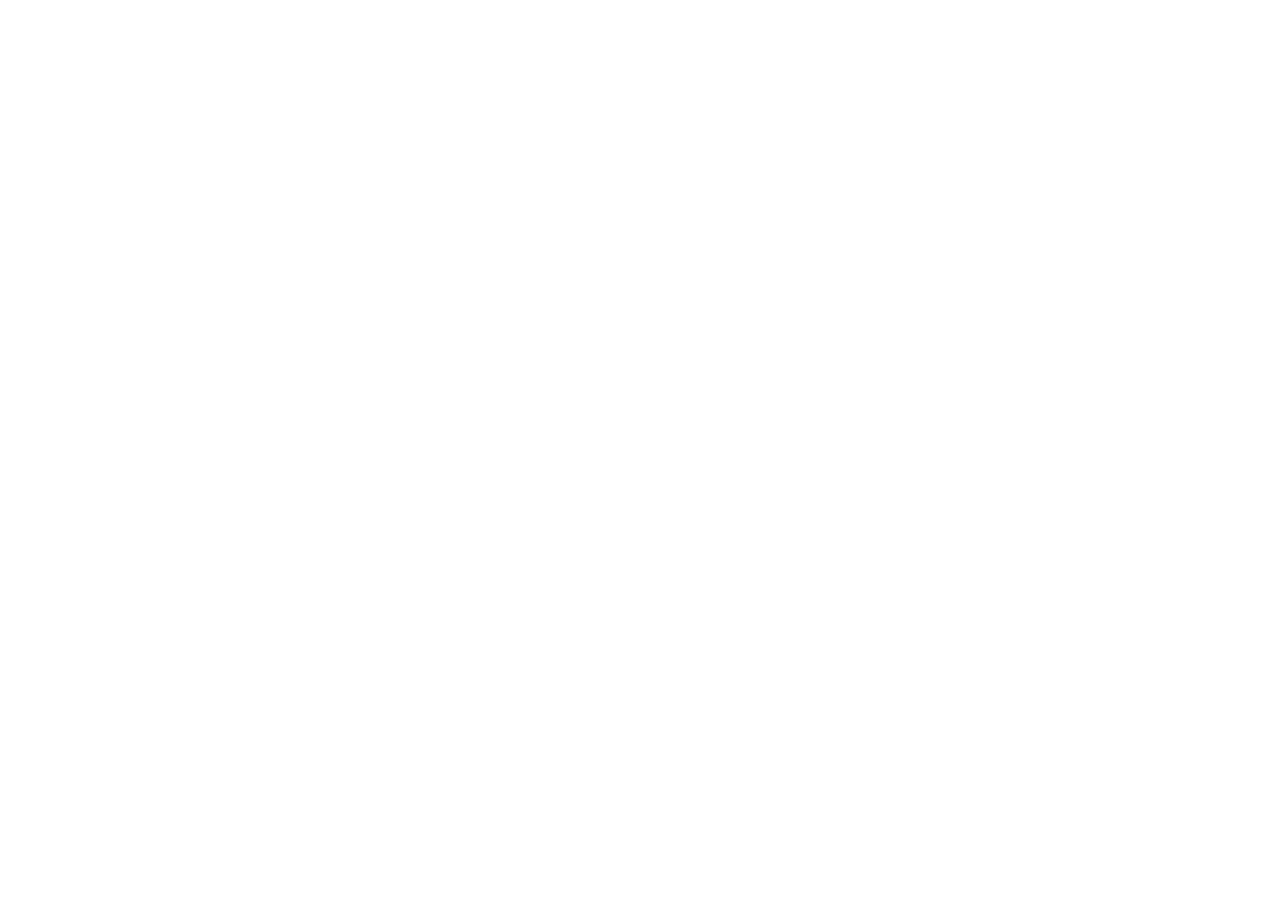
==== spareParts.html @ a84f5114 "first" ====
<!doctype html>
<html lang="en">
<head>
    <meta charset="UTF-8">
    <meta name="viewport"
          content="width=device-width, user-scalable=no, initial-scale=1.0, maximum-scale=1.0, minimum-scale=1.0">
    <meta http-equiv="X-UA-Compatible" content="ie=edge">
    <title>中铁六局集团有限公司建筑安装分公司</title>
    <link rel="stylesheet" href="./css/index.css">
    <script src="./js/jquery.min.js"></script>
</head>
<body>
<ul id="main"></ul>
<script>
    var id = location.href.match(/\?(\d+)$/) && location.href.match(/\?(\d+)$/)[1];
    let createDate = new Date().toLocaleDateString().replace(/\//g, "-");
    if (id) {
        $.ajax({
            method: "POST",
            url: '/chinaRailway/commodity/mobile/commodityList',
            dataType: 'JSON',
            data: JSON.stringify({
                classId: id,
                createDate: createDate,
            }),
            success: function (data) {
                var html = '';
                data.forEach(item => {
                    html += '<li><a href="spareParts.html?' + item.id + '">' + item.name + '</a></li>'
                });
                $('#main').html(html);
            }
        })
    }
</script>
</body>
</html>
---- css/index.css ----
@import "base.css";
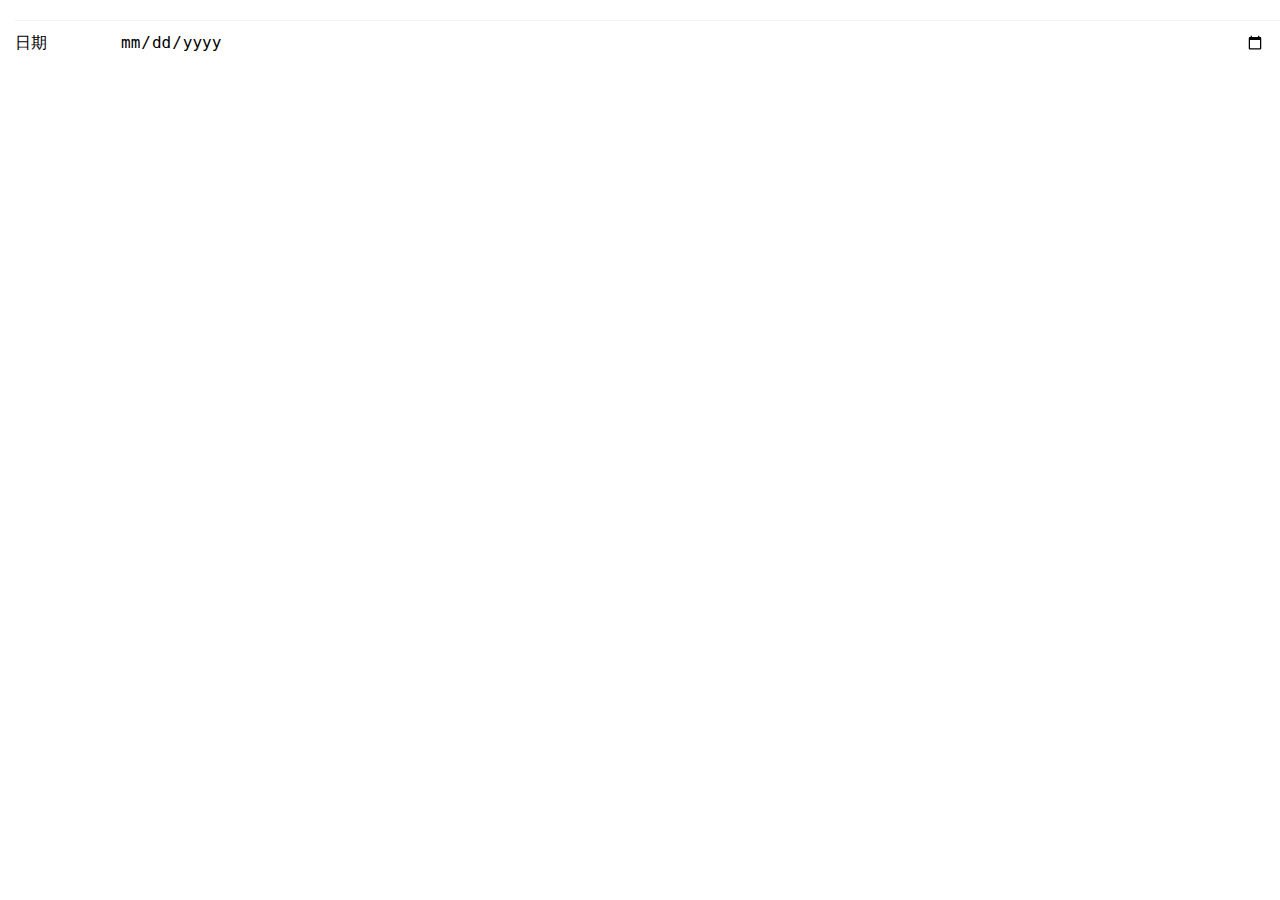
==== commit 4f55535d: "查询" ====
--- a/spareParts.html
+++ b/spareParts.html
@@ -6,32 +6,69 @@
           content="width=device-width, user-scalable=no, initial-scale=1.0, maximum-scale=1.0, minimum-scale=1.0">
     <meta http-equiv="X-UA-Compatible" content="ie=edge">
     <title>中铁六局集团有限公司建筑安装分公司</title>
+    <link rel="stylesheet" href="./css/weui.min.css">
+    <link rel="stylesheet" href="./css/jquery-weui.min.css">
     <link rel="stylesheet" href="./css/index.css">
     <script src="./js/jquery.min.js"></script>
 </head>
 <body>
-<ul id="main"></ul>
+<h4 class="projectName" id="className"></h4>
+<div class="weui-cell">
+    <div class="weui-cell__hd"><label for="" class="weui-label">日期</label></div>
+    <div class="weui-cell__bd">
+        <input id="createDate" class="weui-input" type="date" value="">
+    </div>
+</div>
+<div class="weui-cells" id="main"></div>
 <script>
-    var id = location.href.match(/\?(\d+)$/) && location.href.match(/\?(\d+)$/)[1];
-    let createDate = new Date().toLocaleDateString().replace(/\//g, "-");
-    if (id) {
-        $.ajax({
-            method: "POST",
-            url: '/chinaRailway/commodity/mobile/commodityList',
-            dataType: 'JSON',
-            data: JSON.stringify({
-                classId: id,
-                createDate: createDate,
-            }),
-            success: function (data) {
-                var html = '';
-                data.forEach(item => {
-                    html += '<li><a href="spareParts.html?' + item.id + '">' + item.name + '</a></li>'
-                });
-                $('#main').html(html);
-            }
-        })
+    String.prototype.getUrl=function getUrl(){
+        var reg=/([^=&?]+)=([^=&?]+)/g,obj={};
+        this.replace(reg,function(){
+            var key=arguments[1],value=decodeURI(arguments[2]);
+            obj[key]=value;
+        });
+        return obj;
+    };
+    String.prototype.convert=function getUrl(){
+        return this.replace(/(\d+)[-/](\d+)[-/](\d+)/,function(){
+            return arguments[1]+"-"+(arguments[2]<10?"0"+arguments[2]:arguments[2])+"-"+(arguments[3]<10?"0"+arguments[3]:arguments[3]);
+        });
+    };
+    getData();
+    function getData() {
+        var id = location.href.match(/\?(\d+)$/) && location.href.match(/\?(\d+)$/)[1];
+        var defaultCreateDate=new Date().toLocaleDateString().convert();
+        if (id) {
+            $.ajax({
+                method: "POST",
+                url: '/chinaRailway/commodity/mobile/commodityList',
+                dataType: 'JSON',
+                data: JSON.stringify({
+                    classId: id,
+                    createDate: $("#createDate").val().convert()||defaultCreateDate,
+                }),
+                success: function (data) {
+                    var html = '';
+                    if(data[0]){
+                        $('#className').html(data[0].parentName);
+                    }
+                    data.forEach(item => {
+                        html += '<a class="weui-cell weui-cell_access" href="sparePartsDetail.html?id='+item.id+'&createDate='+($("#createDate").val().convert()||defaultCreateDate)+'">'+
+                            '<div class="weui-cell__bd">'+
+                            '<p>'+item.name+'</p>'+
+                            '</div>'+
+                            '<div class="weui-cell__ft">'+
+                            '</div>'+
+                            '</a>';
+                    });
+                    $('#main').html(html);
+                }
+            })
+        }
     }
+    $('#createDate').on('change',function () {
+        getData();
+    })
 </script>
 </body>
 </html>--- a/css/weui.min.css
+++ b/css/weui.min.css
@@ -0,0 +1,5 @@
+/*!
+ * WeUI v1.1.3 (https://github.com/weui/weui)
+ * Copyright 2018 Tencent, Inc.
+ * Licensed under the MIT license
+ */html{-ms-text-size-adjust:100%;-webkit-text-size-adjust:100%}body{line-height:1.6;font-family:-apple-system-font,Helvetica Neue,sans-serif}*{margin:0;padding:0}a img{border:0}a{text-decoration:none;-webkit-tap-highlight-color:rgba(0,0,0,0)}@font-face{font-weight:400;font-style:normal;font-family:weui;src:url('[data-uri]') format('truetype')}[class*=" weui-icon-"],[class^=weui-icon-]{display:inline-block;vertical-align:middle;font:normal normal normal 14px/1 weui;font-size:inherit;text-rendering:auto;-webkit-font-smoothing:antialiased}[class*=" weui-icon-"]:before,[class^=weui-icon-]:before{display:inline-block;margin-left:.2em;margin-right:.2em}.weui-icon-circle:before{content:"\EA01"}.weui-icon-download:before{content:"\EA02"}.weui-icon-info:before{content:"\EA03"}.weui-icon-safe-success:before{content:"\EA04"}.weui-icon-safe-warn:before{content:"\EA05"}.weui-icon-success:before{content:"\EA06"}.weui-icon-success-circle:before{content:"\EA07"}.weui-icon-success-no-circle:before{content:"\EA08"}.weui-icon-waiting:before{content:"\EA09"}.weui-icon-waiting-circle:before{content:"\EA0A"}.weui-icon-warn:before{content:"\EA0B"}.weui-icon-info-circle:before{content:"\EA0C"}.weui-icon-cancel:before{content:"\EA0D"}.weui-icon-search:before{content:"\EA0E"}.weui-icon-clear:before{content:"\EA0F"}.weui-icon-back:before{content:"\EA10"}.weui-icon-delete:before{content:"\EA11"}[class*=" weui-icon_"]:before,[class^=weui-icon_]:before{margin:0}.weui-icon-success{font-size:23px;color:#09bb07}.weui-icon-waiting{font-size:23px;color:#10aeff}.weui-icon-warn{font-size:23px;color:#f43530}.weui-icon-info{font-size:23px;color:#10aeff}.weui-icon-success-circle,.weui-icon-success-no-circle{font-size:23px;color:#09bb07}.weui-icon-waiting-circle{font-size:23px;color:#10aeff}.weui-icon-circle{font-size:23px;color:#c9c9c9}.weui-icon-download,.weui-icon-info-circle{font-size:23px;color:#09bb07}.weui-icon-safe-success{color:#09bb07}.weui-icon-safe-warn{color:#ffbe00}.weui-icon-cancel{color:#f43530;font-size:22px}.weui-icon-clear,.weui-icon-search{color:#b2b2b2;font-size:14px}.weui-icon-delete.weui-icon_gallery-delete{color:#fff;font-size:22px}.weui-icon_msg{font-size:93px}.weui-icon_msg.weui-icon-warn{color:#f76260}.weui-icon_msg-primary{font-size:93px}.weui-icon_msg-primary.weui-icon-warn{color:#ffbe00}.weui-btn{position:relative;display:block;margin-left:auto;margin-right:auto;padding-left:14px;padding-right:14px;box-sizing:border-box;font-size:18px;text-align:center;text-decoration:none;color:#fff;line-height:2.55555556;border-radius:5px;-webkit-tap-highlight-color:rgba(0,0,0,0);overflow:hidden}.weui-btn:after{content:" ";width:200%;height:200%;position:absolute;top:0;left:0;border:1px solid rgba(0,0,0,.2);-webkit-transform:scale(.5);transform:scale(.5);-webkit-transform-origin:0 0;transform-origin:0 0;box-sizing:border-box;border-radius:10px}.weui-btn_inline{display:inline-block}.weui-btn_default{color:#000;background-color:#f8f8f8}.weui-btn_default:not(.weui-btn_disabled):visited{color:#000}.weui-btn_default:not(.weui-btn_disabled):active{color:rgba(0,0,0,.6);background-color:#dedede}.weui-btn_primary{background-color:#1aad19}.weui-btn_primary:not(.weui-btn_disabled):visited{color:#fff}.weui-btn_primary:not(.weui-btn_disabled):active{color:hsla(0,0%,100%,.6);background-color:#179b16}.weui-btn_warn{background-color:#e64340}.weui-btn_warn:not(.weui-btn_disabled):visited{color:#fff}.weui-btn_warn:not(.weui-btn_disabled):active{color:hsla(0,0%,100%,.6);background-color:#ce3c39}.weui-btn_disabled{color:hsla(0,0%,100%,.6)}.weui-btn_disabled.weui-btn_default{color:rgba(0,0,0,.3);background-color:#f7f7f7}.weui-btn_disabled.weui-btn_primary{background-color:#9ed99d}.weui-btn_disabled.weui-btn_warn{background-color:#ec8b89}.weui-btn_loading .weui-loading{margin:-.2em .34em 0 0}.weui-btn_loading.weui-btn_primary,.weui-btn_loading.weui-btn_warn{color:hsla(0,0%,100%,.6)}.weui-btn_loading.weui-btn_primary{background-color:#179b16}.weui-btn_loading.weui-btn_warn{background-color:#ce3c39}.weui-btn_plain-primary{color:#1aad19;border:1px solid #1aad19}.weui-btn_plain-primary:not(.weui-btn_plain-disabled):active{color:rgba(26,173,25,.6);border-color:rgba(26,173,25,.6)}.weui-btn_plain-primary:after{border-width:0}.weui-btn_plain-default{color:#353535;border:1px solid #353535}.weui-btn_plain-default:not(.weui-btn_plain-disabled):active{color:rgba(53,53,53,.6);border-color:rgba(53,53,53,.6)}.weui-btn_plain-default:after{border-width:0}.weui-btn_plain-disabled{color:rgba(0,0,0,.2);border-color:rgba(0,0,0,.2)}button.weui-btn,input.weui-btn{width:100%;border-width:0;outline:0;-webkit-appearance:none}button.weui-btn:focus,input.weui-btn:focus{outline:0}button.weui-btn_inline,button.weui-btn_mini,input.weui-btn_inline,input.weui-btn_mini{width:auto}button.weui-btn_plain-default,button.weui-btn_plain-primary,input.weui-btn_plain-default,input.weui-btn_plain-primary{border-width:1px;background-color:transparent}.weui-btn_mini{display:inline-block;padding:0 1.32em;line-height:2.3;font-size:13px}.weui-btn+.weui-btn{margin-top:15px}.weui-btn.weui-btn_inline+.weui-btn.weui-btn_inline{margin-top:auto;margin-left:15px}.weui-btn-area{margin:1.17647059em 15px .3em}.weui-btn-area_inline{display:-webkit-box;display:-webkit-flex;display:flex}.weui-btn-area_inline .weui-btn{margin-top:auto;margin-right:15px;width:100%;-webkit-box-flex:1;-webkit-flex:1;flex:1}.weui-btn-area_inline .weui-btn:last-child{margin-right:0}.weui-cells{margin-top:1.17647059em;background-color:#fff;line-height:1.47058824;font-size:17px;overflow:hidden;position:relative}.weui-cells:before{top:0;border-top:1px solid #e5e5e5;-webkit-transform-origin:0 0;transform-origin:0 0;-webkit-transform:scaleY(.5);transform:scaleY(.5)}.weui-cells:after,.weui-cells:before{content:" ";position:absolute;left:0;right:0;height:1px;color:#e5e5e5;z-index:2}.weui-cells:after{bottom:0;border-bottom:1px solid #e5e5e5;-webkit-transform-origin:0 100%;transform-origin:0 100%;-webkit-transform:scaleY(.5);transform:scaleY(.5)}.weui-cells__title{margin-top:.77em;margin-bottom:.3em;padding-left:15px;padding-right:15px;color:#999;font-size:14px}.weui-cells__title+.weui-cells{margin-top:0}.weui-cells__tips{margin-top:.3em;color:#999;padding-left:15px;padding-right:15px;font-size:14px}.weui-cell{padding:10px 15px;position:relative;display:-webkit-box;display:-webkit-flex;display:flex;-webkit-box-align:center;-webkit-align-items:center;align-items:center}.weui-cell:before{content:" ";position:absolute;left:0;top:0;right:0;height:1px;border-top:1px solid #e5e5e5;color:#e5e5e5;-webkit-transform-origin:0 0;transform-origin:0 0;-webkit-transform:scaleY(.5);transform:scaleY(.5);left:15px;z-index:2}.weui-cell:first-child:before{display:none}.weui-cell_primary{-webkit-box-align:start;-webkit-align-items:flex-start;align-items:flex-start}.weui-cell__bd{-webkit-box-flex:1;-webkit-flex:1;flex:1}.weui-cell__ft{text-align:right;color:#999}.weui-cell_swiped{display:block;padding:0}.weui-cell_swiped>.weui-cell__bd{position:relative;z-index:1;background-color:#fff}.weui-cell_swiped>.weui-cell__ft{position:absolute;right:0;top:0;bottom:0;display:-webkit-box;display:-webkit-flex;display:flex;color:#fff}.weui-swiped-btn{display:block;padding:10px 1em;line-height:1.47058824;color:inherit}.weui-swiped-btn_default{background-color:#c7c7cc}.weui-swiped-btn_warn{background-color:#ff3b30}.weui-cell_access{-webkit-tap-highlight-color:rgba(0,0,0,0);color:inherit}.weui-cell_access:active{background-color:#ececec}.weui-cell_access .weui-cell__ft{padding-right:13px;position:relative}.weui-cell_access .weui-cell__ft:after{content:" ";display:inline-block;height:6px;width:6px;border-width:2px 2px 0 0;border-color:#c8c8cd;border-style:solid;-webkit-transform:matrix(.71,.71,-.71,.71,0,0);transform:matrix(.71,.71,-.71,.71,0,0);position:relative;top:-2px;position:absolute;top:50%;margin-top:-4px;right:2px}.weui-cell_link{color:#586c94;font-size:14px}.weui-cell_link:first-child:before{display:block}.weui-check__label{-webkit-tap-highlight-color:rgba(0,0,0,0)}.weui-check__label:active{background-color:#ececec}.weui-check{position:absolute;left:-9999em}.weui-cells_radio .weui-cell__ft{padding-left:.35em}.weui-cells_radio .weui-check+.weui-icon-checked{min-width:16px}.weui-cells_radio .weui-check:checked+.weui-icon-checked:before{display:block;content:'\EA08';color:#09bb07;font-size:16px}.weui-cells_checkbox .weui-cell__hd{padding-right:.35em}.weui-cells_checkbox .weui-icon-checked:before{content:'\EA01';color:#c9c9c9;font-size:23px;display:block}.weui-cells_checkbox .weui-check:checked+.weui-icon-checked:before{content:'\EA06';color:#09bb07}.weui-label{display:block;width:105px;word-wrap:break-word;word-break:break-all}.weui-input{width:100%;border:0;outline:0;-webkit-appearance:none;background-color:transparent;font-size:inherit;color:inherit;height:1.47058824em;line-height:1.47058824}.weui-input::-webkit-inner-spin-button,.weui-input::-webkit-outer-spin-button{-webkit-appearance:none;margin:0}.weui-textarea{display:block;border:0;resize:none;width:100%;color:inherit;font-size:1em;line-height:inherit;outline:0}.weui-textarea-counter{color:#b2b2b2;text-align:right}.weui-cell_warn .weui-textarea-counter{color:#e64340}.weui-toptips{display:none;position:fixed;-webkit-transform:translateZ(0);transform:translateZ(0);top:0;left:0;right:0;padding:5px;font-size:14px;text-align:center;color:#fff;z-index:5000;word-wrap:break-word;word-break:break-all}.weui-toptips_warn{background-color:#e64340}.weui-cells_form .weui-cell__ft{font-size:0}.weui-cells_form .weui-icon-warn{display:none}.weui-cells_form input,.weui-cells_form label[for],.weui-cells_form textarea{-webkit-tap-highlight-color:rgba(0,0,0,0)}.weui-cell_warn{color:#e64340}.weui-cell_warn .weui-icon-warn{display:inline-block}.weui-form-preview{position:relative;background-color:#fff}.weui-form-preview:before{top:0;border-top:1px solid #e5e5e5;-webkit-transform-origin:0 0;transform-origin:0 0;-webkit-transform:scaleY(.5);transform:scaleY(.5)}.weui-form-preview:after,.weui-form-preview:before{content:" ";position:absolute;left:0;right:0;height:1px;color:#e5e5e5}.weui-form-preview:after{bottom:0;border-bottom:1px solid #e5e5e5;-webkit-transform-origin:0 100%;transform-origin:0 100%;-webkit-transform:scaleY(.5);transform:scaleY(.5)}.weui-form-preview__hd{position:relative;padding:10px 15px;text-align:right;line-height:2.5em}.weui-form-preview__hd:after{content:" ";position:absolute;left:0;bottom:0;right:0;height:1px;border-bottom:1px solid #e5e5e5;color:#e5e5e5;-webkit-transform-origin:0 100%;transform-origin:0 100%;-webkit-transform:scaleY(.5);transform:scaleY(.5);left:15px}.weui-form-preview__hd .weui-form-preview__value{font-style:normal;font-size:1.6em}.weui-form-preview__bd{padding:10px 15px;font-size:.9em;text-align:right;color:#999;line-height:2}.weui-form-preview__ft{position:relative;line-height:50px;display:-webkit-box;display:-webkit-flex;display:flex}.weui-form-preview__ft:before{content:" ";position:absolute;left:0;top:0;right:0;height:1px;border-top:1px solid #d5d5d6;color:#d5d5d6;-webkit-transform-origin:0 0;transform-origin:0 0;-webkit-transform:scaleY(.5);transform:scaleY(.5)}.weui-form-preview__item{overflow:hidden}.weui-form-preview__label{float:left;margin-right:1em;min-width:4em;color:#999;text-align:justify;text-align-last:justify}.weui-form-preview__value{display:block;overflow:hidden;word-break:normal;word-wrap:break-word}.weui-form-preview__btn{position:relative;display:block;-webkit-box-flex:1;-webkit-flex:1;flex:1;color:#3cc51f;text-align:center;-webkit-tap-highlight-color:rgba(0,0,0,0)}button.weui-form-preview__btn{background-color:transparent;border:0;outline:0;line-height:inherit;font-size:inherit}.weui-form-preview__btn:active{background-color:#eee}.weui-form-preview__btn:after{content:" ";position:absolute;left:0;top:0;width:1px;bottom:0;border-left:1px solid #d5d5d6;color:#d5d5d6;-webkit-transform-origin:0 0;transform-origin:0 0;-webkit-transform:scaleX(.5);transform:scaleX(.5)}.weui-form-preview__btn:first-child:after{display:none}.weui-form-preview__btn_default{color:#999}.weui-form-preview__btn_primary{color:#0bb20c}.weui-cell_select{padding:0}.weui-cell_select .weui-select{padding-right:30px}.weui-cell_select .weui-cell__bd:after{content:" ";display:inline-block;height:6px;width:6px;border-width:2px 2px 0 0;border-color:#c8c8cd;border-style:solid;-webkit-transform:matrix(.71,.71,-.71,.71,0,0);transform:matrix(.71,.71,-.71,.71,0,0);position:relative;top:-2px;position:absolute;top:50%;right:15px;margin-top:-4px}.weui-select{-webkit-appearance:none;border:0;outline:0;background-color:transparent;width:100%;font-size:inherit;height:45px;line-height:45px;position:relative;z-index:1;padding-left:15px}.weui-cell_select-before{padding-right:15px}.weui-cell_select-before .weui-select{width:105px;box-sizing:border-box}.weui-cell_select-before .weui-cell__hd{position:relative}.weui-cell_select-before .weui-cell__hd:after{content:" ";position:absolute;right:0;top:0;width:1px;bottom:0;border-right:1px solid #e5e5e5;color:#e5e5e5;-webkit-transform-origin:100% 0;transform-origin:100% 0;-webkit-transform:scaleX(.5);transform:scaleX(.5)}.weui-cell_select-before .weui-cell__hd:before{content:" ";display:inline-block;height:6px;width:6px;border-width:2px 2px 0 0;border-color:#c8c8cd;border-style:solid;-webkit-transform:matrix(.71,.71,-.71,.71,0,0);transform:matrix(.71,.71,-.71,.71,0,0);position:relative;top:-2px;position:absolute;top:50%;right:15px;margin-top:-4px}.weui-cell_select-before .weui-cell__bd{padding-left:15px}.weui-cell_select-before .weui-cell__bd:after{display:none}.weui-cell_select-after{padding-left:15px}.weui-cell_select-after .weui-select{padding-left:0}.weui-cell_vcode{padding-top:0;padding-right:0;padding-bottom:0}.weui-vcode-btn,.weui-vcode-img{margin-left:5px;height:45px;vertical-align:middle}.weui-vcode-btn{display:inline-block;padding:0 .6em 0 .7em;border-left:1px solid #e5e5e5;line-height:45px;font-size:17px;color:#3cc51f}button.weui-vcode-btn{background-color:transparent;border-top:0;border-right:0;border-bottom:0;outline:0}.weui-vcode-btn:active{color:#52a341}.weui-gallery{display:none;position:fixed;top:0;right:0;bottom:0;left:0;background-color:#000;z-index:1000}.weui-gallery__img{position:absolute;top:0;right:0;bottom:60px;left:0;background:50% no-repeat;background-size:contain}.weui-gallery__opr{position:absolute;right:0;bottom:0;left:0;background-color:#0d0d0d;color:#fff;line-height:60px;text-align:center}.weui-gallery__del{display:block}.weui-cell_switch{padding-top:6.5px;padding-bottom:6.5px}.weui-switch{-webkit-appearance:none;appearance:none}.weui-switch,.weui-switch-cp__box{position:relative;width:52px;height:32px;border:1px solid #dfdfdf;outline:0;border-radius:16px;box-sizing:border-box;background-color:#dfdfdf;-webkit-transition:background-color .1s,border .1s;transition:background-color .1s,border .1s}.weui-switch-cp__box:before,.weui-switch:before{content:" ";position:absolute;top:0;left:0;width:50px;height:30px;border-radius:15px;background-color:#fdfdfd;-webkit-transition:-webkit-transform .35s cubic-bezier(.45,1,.4,1);transition:-webkit-transform .35s cubic-bezier(.45,1,.4,1);transition:transform .35s cubic-bezier(.45,1,.4,1);transition:transform .35s cubic-bezier(.45,1,.4,1),-webkit-transform .35s cubic-bezier(.45,1,.4,1)}.weui-switch-cp__box:after,.weui-switch:after{content:" ";position:absolute;top:0;left:0;width:30px;height:30px;border-radius:15px;background-color:#fff;box-shadow:0 1px 3px rgba(0,0,0,.4);-webkit-transition:-webkit-transform .35s cubic-bezier(.4,.4,.25,1.35);transition:-webkit-transform .35s cubic-bezier(.4,.4,.25,1.35);transition:transform .35s cubic-bezier(.4,.4,.25,1.35);transition:transform .35s cubic-bezier(.4,.4,.25,1.35),-webkit-transform .35s cubic-bezier(.4,.4,.25,1.35)}.weui-switch-cp__input:checked~.weui-switch-cp__box,.weui-switch:checked{border-color:#04be02;background-color:#04be02}.weui-switch-cp__input:checked~.weui-switch-cp__box:before,.weui-switch:checked:before{-webkit-transform:scale(0);transform:scale(0)}.weui-switch-cp__input:checked~.weui-switch-cp__box:after,.weui-switch:checked:after{-webkit-transform:translateX(20px);transform:translateX(20px)}.weui-switch-cp__input{position:absolute;left:-9999px}.weui-switch-cp__box{display:block}.weui-uploader__hd{display:-webkit-box;display:-webkit-flex;display:flex;padding-bottom:10px;-webkit-box-align:center;-webkit-align-items:center;align-items:center}.weui-uploader__title{-webkit-box-flex:1;-webkit-flex:1;flex:1}.weui-uploader__info{color:#b2b2b2}.weui-uploader__bd{margin-bottom:-4px;margin-right:-9px;overflow:hidden}.weui-uploader__files{list-style:none}.weui-uploader__file{float:left;margin-right:9px;margin-bottom:9px;width:79px;height:79px;background:no-repeat 50%;background-size:cover}.weui-uploader__file_status{position:relative}.weui-uploader__file_status:before{content:" ";position:absolute;top:0;right:0;bottom:0;left:0;background-color:rgba(0,0,0,.5)}.weui-uploader__file_status .weui-uploader__file-content{display:block}.weui-uploader__file-content{display:none;position:absolute;top:50%;left:50%;-webkit-transform:translate(-50%,-50%);transform:translate(-50%,-50%);color:#fff}.weui-uploader__file-content .weui-icon-warn{display:inline-block}.weui-uploader__input-box{float:left;position:relative;margin-right:9px;margin-bottom:9px;width:77px;height:77px;border:1px solid #d9d9d9}.weui-uploader__input-box:after,.weui-uploader__input-box:before{content:" ";position:absolute;top:50%;left:50%;-webkit-transform:translate(-50%,-50%);transform:translate(-50%,-50%);background-color:#d9d9d9}.weui-uploader__input-box:before{width:2px;height:39.5px}.weui-uploader__input-box:after{width:39.5px;height:2px}.weui-uploader__input-box:active{border-color:#999}.weui-uploader__input-box:active:after,.weui-uploader__input-box:active:before{background-color:#999}.weui-uploader__input{position:absolute;z-index:1;top:0;left:0;width:100%;height:100%;opacity:0;-webkit-tap-highlight-color:rgba(0,0,0,0)}.weui-msg{padding-top:36px;text-align:center}.weui-msg__icon-area{margin-bottom:30px}.weui-msg__text-area{margin-bottom:25px;padding:0 20px}.weui-msg__text-area a{color:#586c94}.weui-msg__title{margin-bottom:5px;font-weight:400;font-size:20px}.weui-msg__desc,.weui-msg__title{word-wrap:break-word;word-break:break-all}.weui-msg__desc{font-size:14px;color:#999}.weui-msg__opr-area{margin-bottom:25px}.weui-msg__extra-area{margin-bottom:15px;font-size:14px;color:#999}.weui-msg__extra-area a{color:#586c94}@media screen and (min-height:438px){.weui-msg__extra-area{position:fixed;left:0;bottom:0;width:100%;text-align:center}}@media only screen and (device-width:375px) and (device-height:812px) and (-webkit-device-pixel-ratio:3){.weui-msg__extra-area{margin-bottom:49px}}.weui-article{padding:20px 15px;font-size:15px}.weui-article section{margin-bottom:1.5em}.weui-article h1{font-size:18px;font-weight:400;margin-bottom:.9em}.weui-article h2{font-size:16px}.weui-article h2,.weui-article h3{font-weight:400;margin-bottom:.34em}.weui-article h3{font-size:15px}.weui-article *{max-width:100%;box-sizing:border-box;word-wrap:break-word}.weui-article p{margin:0 0 .8em}.weui-tabbar{display:-webkit-box;display:-webkit-flex;display:flex;position:absolute;z-index:500;bottom:0;width:100%;background-color:#f7f7fa}.weui-tabbar:before{content:" ";position:absolute;left:0;top:0;right:0;height:1px;border-top:1px solid #c0bfc4;color:#c0bfc4;-webkit-transform-origin:0 0;transform-origin:0 0;-webkit-transform:scaleY(.5);transform:scaleY(.5)}.weui-tabbar__item{display:block;-webkit-box-flex:1;-webkit-flex:1;flex:1;padding:5px 0 0;font-size:0;color:#999;text-align:center;-webkit-tap-highlight-color:rgba(0,0,0,0)}.weui-tabbar__item.weui-bar__item_on .weui-tabbar__icon,.weui-tabbar__item.weui-bar__item_on .weui-tabbar__icon>i,.weui-tabbar__item.weui-bar__item_on .weui-tabbar__label{color:#09bb07}.weui-tabbar__icon{display:inline-block;width:27px;height:27px}.weui-tabbar__icon>i,i.weui-tabbar__icon{font-size:24px;color:#999}.weui-tabbar__icon img{width:100%;height:100%}.weui-tabbar__label{text-align:center;color:#999;font-size:10px;line-height:1.8}.weui-navbar{display:-webkit-box;display:-webkit-flex;display:flex;position:absolute;z-index:500;top:0;width:100%;background-color:#fafafa}.weui-navbar:after{content:" ";position:absolute;left:0;bottom:0;right:0;height:1px;border-bottom:1px solid #ccc;color:#ccc;-webkit-transform-origin:0 100%;transform-origin:0 100%;-webkit-transform:scaleY(.5);transform:scaleY(.5)}.weui-navbar+.weui-tab__panel{padding-top:50px;padding-bottom:0}.weui-navbar__item{position:relative;display:block;-webkit-box-flex:1;-webkit-flex:1;flex:1;padding:13px 0;text-align:center;font-size:15px;-webkit-tap-highlight-color:rgba(0,0,0,0)}.weui-navbar__item:active{background-color:#ededed}.weui-navbar__item.weui-bar__item_on{background-color:#eaeaea}.weui-navbar__item:after{content:" ";position:absolute;right:0;top:0;width:1px;bottom:0;border-right:1px solid #ccc;color:#ccc;-webkit-transform-origin:100% 0;transform-origin:100% 0;-webkit-transform:scaleX(.5);transform:scaleX(.5)}.weui-navbar__item:last-child:after{display:none}.weui-tab{position:relative;height:100%}.weui-tab__panel{box-sizing:border-box;height:100%;padding-bottom:50px;overflow:auto;-webkit-overflow-scrolling:touch}.weui-tab__content{display:none}.weui-progress{display:-webkit-box;display:-webkit-flex;display:flex;-webkit-box-align:center;-webkit-align-items:center;align-items:center}.weui-progress__bar{background-color:#ebebeb;height:3px;-webkit-box-flex:1;-webkit-flex:1;flex:1}.weui-progress__inner-bar{width:0;height:100%;background-color:#09bb07}.weui-progress__opr{display:block;margin-left:15px;font-size:0}.weui-panel{background-color:#fff;margin-top:10px;position:relative;overflow:hidden}.weui-panel:first-child{margin-top:0}.weui-panel:before{top:0;border-top:1px solid #e5e5e5;-webkit-transform-origin:0 0;transform-origin:0 0;-webkit-transform:scaleY(.5);transform:scaleY(.5)}.weui-panel:after,.weui-panel:before{content:" ";position:absolute;left:0;right:0;height:1px;color:#e5e5e5}.weui-panel:after{bottom:0;border-bottom:1px solid #e5e5e5;-webkit-transform-origin:0 100%;transform-origin:0 100%;-webkit-transform:scaleY(.5);transform:scaleY(.5)}.weui-panel__hd{padding:14px 15px 10px;color:#999;font-size:13px;position:relative}.weui-panel__hd:after{content:" ";position:absolute;left:0;bottom:0;right:0;height:1px;border-bottom:1px solid #e5e5e5;color:#e5e5e5;-webkit-transform-origin:0 100%;transform-origin:0 100%;-webkit-transform:scaleY(.5);transform:scaleY(.5);left:15px}.weui-media-box{padding:15px;position:relative}.weui-media-box:before{content:" ";position:absolute;left:0;top:0;right:0;height:1px;border-top:1px solid #e5e5e5;color:#e5e5e5;-webkit-transform-origin:0 0;transform-origin:0 0;-webkit-transform:scaleY(.5);transform:scaleY(.5);left:15px}.weui-media-box:first-child:before{display:none}a.weui-media-box{color:#000;-webkit-tap-highlight-color:rgba(0,0,0,0)}a.weui-media-box:active{background-color:#ececec}.weui-media-box__title{font-weight:400;font-size:17px;width:auto;overflow:hidden;text-overflow:ellipsis;white-space:nowrap;word-wrap:normal;word-wrap:break-word;word-break:break-all}.weui-media-box__desc{color:#999;font-size:13px;line-height:1.2;overflow:hidden;text-overflow:ellipsis;display:-webkit-box;-webkit-box-orient:vertical;-webkit-line-clamp:2}.weui-media-box__info{margin-top:15px;padding-bottom:5px;font-size:13px;color:#cecece;line-height:1em;list-style:none;overflow:hidden}.weui-media-box__info__meta{float:left;padding-right:1em}.weui-media-box__info__meta_extra{padding-left:1em;border-left:1px solid #cecece}.weui-media-box_text .weui-media-box__title{margin-bottom:8px}.weui-media-box_appmsg{display:-webkit-box;display:-webkit-flex;display:flex;-webkit-box-align:center;-webkit-align-items:center;align-items:center}.weui-media-box_appmsg .weui-media-box__hd{margin-right:.8em;width:60px;height:60px;line-height:60px;text-align:center}.weui-media-box_appmsg .weui-media-box__thumb{width:100%;max-height:100%;vertical-align:top}.weui-media-box_appmsg .weui-media-box__bd{-webkit-box-flex:1;-webkit-flex:1;flex:1;min-width:0}.weui-media-box_small-appmsg{padding:0}.weui-media-box_small-appmsg .weui-cells{margin-top:0}.weui-media-box_small-appmsg .weui-cells:before{display:none}.weui-grids{position:relative;overflow:hidden}.weui-grids:before{right:0;height:1px;border-top:1px solid #d9d9d9;-webkit-transform-origin:0 0;transform-origin:0 0;-webkit-transform:scaleY(.5);transform:scaleY(.5)}.weui-grids:after,.weui-grids:before{content:" ";position:absolute;left:0;top:0;color:#d9d9d9}.weui-grids:after{width:1px;bottom:0;border-left:1px solid #d9d9d9;-webkit-transform-origin:0 0;transform-origin:0 0;-webkit-transform:scaleX(.5);transform:scaleX(.5)}.weui-grid{position:relative;float:left;padding:20px 10px;width:33.33333333%;box-sizing:border-box}.weui-grid:before{top:0;width:1px;border-right:1px solid #d9d9d9;-webkit-transform-origin:100% 0;transform-origin:100% 0;-webkit-transform:scaleX(.5);transform:scaleX(.5)}.weui-grid:after,.weui-grid:before{content:" ";position:absolute;right:0;bottom:0;color:#d9d9d9}.weui-grid:after{left:0;height:1px;border-bottom:1px solid #d9d9d9;-webkit-transform-origin:0 100%;transform-origin:0 100%;-webkit-transform:scaleY(.5);transform:scaleY(.5)}.weui-grid:active{background-color:#ececec}.weui-grid__icon{width:28px;height:28px;margin:0 auto}.weui-grid__icon img{display:block;width:100%;height:100%}.weui-grid__icon+.weui-grid__label{margin-top:5px}.weui-grid__label{display:block;color:#000;white-space:nowrap;text-overflow:ellipsis;overflow:hidden}.weui-footer,.weui-grid__label{text-align:center;font-size:14px}.weui-footer{color:#999}.weui-footer a{color:#586c94}.weui-footer_fixed-bottom{position:fixed;bottom:.52em;left:0;right:0}.weui-footer__links{font-size:0}.weui-footer__link{display:inline-block;vertical-align:top;margin:0 .62em;position:relative;font-size:14px}.weui-footer__link:before{content:" ";position:absolute;left:0;top:0;width:1px;bottom:0;border-left:1px solid #c7c7c7;color:#c7c7c7;-webkit-transform-origin:0 0;transform-origin:0 0;-webkit-transform:scaleX(.5);transform:scaleX(.5);left:-.65em;top:.36em;bottom:.36em}.weui-footer__link:first-child:before{display:none}.weui-footer__text{padding:0 .34em;font-size:12px}.weui-flex{display:-webkit-box;display:-webkit-flex;display:flex}.weui-flex__item{-webkit-box-flex:1;-webkit-flex:1;flex:1}.weui-dialog{position:fixed;z-index:5000;width:80%;max-width:300px;top:50%;left:50%;-webkit-transform:translate(-50%,-50%);transform:translate(-50%,-50%);background-color:#fff;text-align:center;border-radius:3px;overflow:hidden}.weui-dialog__hd{padding:1.3em 1.6em .5em}.weui-dialog__title{font-weight:400;font-size:18px}.weui-dialog__bd{padding:0 1.6em .8em;min-height:40px;font-size:15px;line-height:1.3;word-wrap:break-word;word-break:break-all;color:#999}.weui-dialog__bd:first-child{padding:2.7em 20px 1.7em;color:#353535}.weui-dialog__ft{position:relative;line-height:48px;font-size:18px;display:-webkit-box;display:-webkit-flex;display:flex}.weui-dialog__ft:after{content:" ";position:absolute;left:0;top:0;right:0;height:1px;border-top:1px solid #d5d5d6;color:#d5d5d6;-webkit-transform-origin:0 0;transform-origin:0 0;-webkit-transform:scaleY(.5);transform:scaleY(.5)}.weui-dialog__btn{display:block;-webkit-box-flex:1;-webkit-flex:1;flex:1;color:#3cc51f;text-decoration:none;-webkit-tap-highlight-color:rgba(0,0,0,0);position:relative}.weui-dialog__btn:active{background-color:#eee}.weui-dialog__btn:after{content:" ";position:absolute;left:0;top:0;width:1px;bottom:0;border-left:1px solid #d5d5d6;color:#d5d5d6;-webkit-transform-origin:0 0;transform-origin:0 0;-webkit-transform:scaleX(.5);transform:scaleX(.5)}.weui-dialog__btn:first-child:after{display:none}.weui-dialog__btn_default{color:#353535}.weui-dialog__btn_primary{color:#0bb20c}.weui-skin_android .weui-dialog{text-align:left;box-shadow:0 6px 30px 0 rgba(0,0,0,.1)}.weui-skin_android .weui-dialog__title{font-size:21px}.weui-skin_android .weui-dialog__hd{text-align:left}.weui-skin_android .weui-dialog__bd{color:#999;padding:.25em 1.6em 2em;font-size:17px;text-align:left}.weui-skin_android .weui-dialog__bd:first-child{padding:1.6em 1.6em 2em;color:#353535}.weui-skin_android .weui-dialog__ft{display:block;text-align:right;line-height:42px;font-size:16px;padding:0 1.6em .7em}.weui-skin_android .weui-dialog__ft:after{display:none}.weui-skin_android .weui-dialog__btn{display:inline-block;vertical-align:top;padding:0 .8em}.weui-skin_android .weui-dialog__btn:after{display:none}.weui-skin_android .weui-dialog__btn:active,.weui-skin_android .weui-dialog__btn:visited{background-color:rgba(0,0,0,.06)}.weui-skin_android .weui-dialog__btn:last-child{margin-right:-.8em}.weui-skin_android .weui-dialog__btn_default{color:gray}@media screen and (min-width:1024px){.weui-dialog{width:35%}}.weui-toast{position:fixed;z-index:5000;width:7.6em;min-height:7.6em;top:180px;left:50%;margin-left:-3.8em;background:hsla(0,0%,7%,.7);text-align:center;border-radius:5px;color:#fff}.weui-icon_toast{margin:22px 0 0;display:block}.weui-icon_toast.weui-icon-success-no-circle:before{color:#fff;font-size:55px}.weui-icon_toast.weui-loading{margin:30px 0 0;width:38px;height:38px;vertical-align:baseline}.weui-toast__content{margin:0 0 15px}.weui-mask{background:rgba(0,0,0,.6)}.weui-mask,.weui-mask_transparent{position:fixed;z-index:1000;top:0;right:0;left:0;bottom:0}.weui-actionsheet{position:fixed;left:0;bottom:0;-webkit-transform:translateY(100%);transform:translateY(100%);-webkit-backface-visibility:hidden;backface-visibility:hidden;z-index:5000;width:100%;background-color:#efeff4;-webkit-transition:-webkit-transform .3s;transition:-webkit-transform .3s;transition:transform .3s;transition:transform .3s,-webkit-transform .3s}.weui-actionsheet__title{position:relative;height:65px;padding:0 20px;line-height:1.4;display:-webkit-box;display:-webkit-flex;display:flex;-webkit-box-pack:center;-webkit-justify-content:center;justify-content:center;-webkit-box-orient:vertical;-webkit-box-direction:normal;-webkit-flex-direction:column;flex-direction:column;text-align:center;font-size:14px;color:#888;background:#fcfcfd}.weui-actionsheet__title:before{content:" ";position:absolute;left:0;bottom:0;right:0;height:1px;border-bottom:1px solid #e5e5e5;color:#e5e5e5;-webkit-transform-origin:0 100%;transform-origin:0 100%;-webkit-transform:scaleY(.5);transform:scaleY(.5)}.weui-actionsheet__title .weui-actionsheet__title-text{overflow:hidden;text-overflow:ellipsis;display:-webkit-box;-webkit-box-orient:vertical;-webkit-line-clamp:2}.weui-actionsheet__menu{background-color:#fcfcfd}.weui-actionsheet__action{margin-top:6px;background-color:#fcfcfd}.weui-actionsheet__cell{position:relative;padding:10px 0;text-align:center;font-size:18px}.weui-actionsheet__cell:before{content:" ";position:absolute;left:0;top:0;right:0;height:1px;border-top:1px solid #e5e5e5;color:#e5e5e5;-webkit-transform-origin:0 0;transform-origin:0 0;-webkit-transform:scaleY(.5);transform:scaleY(.5)}.weui-actionsheet__cell:active{background-color:#ececec}.weui-actionsheet__cell:first-child:before{display:none}.weui-skin_android .weui-actionsheet{position:fixed;left:50%;top:50%;bottom:auto;-webkit-transform:translate(-50%,-50%);transform:translate(-50%,-50%);width:274px;box-sizing:border-box;-webkit-backface-visibility:hidden;backface-visibility:hidden;background:transparent;-webkit-transition:-webkit-transform .3s;transition:-webkit-transform .3s;transition:transform .3s;transition:transform .3s,-webkit-transform .3s}.weui-skin_android .weui-actionsheet__action{display:none}.weui-skin_android .weui-actionsheet__menu{border-radius:2px;box-shadow:0 6px 30px 0 rgba(0,0,0,.1)}.weui-skin_android .weui-actionsheet__cell{padding:13px 24px;font-size:16px;line-height:1.4;text-align:left}.weui-skin_android .weui-actionsheet__cell:first-child{border-top-left-radius:2px;border-top-right-radius:2px}.weui-skin_android .weui-actionsheet__cell:last-child{border-bottom-left-radius:2px;border-bottom-right-radius:2px}.weui-actionsheet_toggle{-webkit-transform:translate(0);transform:translate(0)}.weui-loadmore{width:65%;margin:1.5em auto;line-height:1.6em;font-size:14px;text-align:center}.weui-loadmore__tips{display:inline-block;vertical-align:middle}.weui-loadmore_line{border-top:1px solid #e5e5e5;margin-top:2.4em}.weui-loadmore_line .weui-loadmore__tips{position:relative;top:-.9em;padding:0 .55em;background-color:#fff;color:#999}.weui-loadmore_dot .weui-loadmore__tips{padding:0 .16em}.weui-loadmore_dot .weui-loadmore__tips:before{content:" ";width:4px;height:4px;border-radius:50%;background-color:#e5e5e5;display:inline-block;position:relative;vertical-align:0;top:-.16em}.weui-badge{display:inline-block;padding:.15em .4em;min-width:8px;border-radius:18px;background-color:#f43530;color:#fff;line-height:1.2;text-align:center;font-size:12px;vertical-align:middle}.weui-badge_dot{padding:.4em;min-width:0}.weui-search-bar{position:relative;padding:8px 10px;display:-webkit-box;display:-webkit-flex;display:flex;box-sizing:border-box;background-color:#efeff4;-webkit-text-size-adjust:100%;-webkit-box-align:center;-webkit-align-items:center;align-items:center}.weui-search-bar:before{top:0;border-top:1px solid #d7d6dc;-webkit-transform-origin:0 0;transform-origin:0 0;-webkit-transform:scaleY(.5);transform:scaleY(.5)}.weui-search-bar:after,.weui-search-bar:before{content:" ";position:absolute;left:0;right:0;height:1px;color:#d7d6dc}.weui-search-bar:after{bottom:0;border-bottom:1px solid #d7d6dc;-webkit-transform-origin:0 100%;transform-origin:0 100%;-webkit-transform:scaleY(.5);transform:scaleY(.5)}.weui-search-bar.weui-search-bar_focusing .weui-search-bar__cancel-btn{display:block}.weui-search-bar.weui-search-bar_focusing .weui-search-bar__label{display:none}.weui-search-bar__form{position:relative;-webkit-box-flex:1;-webkit-flex:auto;flex:auto;background-color:#efeff4}.weui-search-bar__form:after{content:'';position:absolute;left:0;top:0;width:200%;height:200%;-webkit-transform:scale(.5);transform:scale(.5);-webkit-transform-origin:0 0;transform-origin:0 0;border-radius:10px;border:1px solid #e6e6ea;box-sizing:border-box;background:#fff}.weui-search-bar__box{position:relative;padding-left:30px;padding-right:30px;height:100%;width:100%;box-sizing:border-box;z-index:1}.weui-search-bar__box .weui-search-bar__input{padding:4px 0;width:100%;height:1.42857143em;border:0;font-size:14px;line-height:1.42857143em;box-sizing:content-box;background:transparent}.weui-search-bar__box .weui-search-bar__input:focus{outline:none}.weui-search-bar__box .weui-icon-search{position:absolute;top:50%;left:10px;margin-top:-14px;line-height:28px}.weui-search-bar__box .weui-icon-clear{position:absolute;top:50%;right:0;margin-top:-14px;padding:0 10px;line-height:28px}.weui-search-bar__label{position:absolute;top:1px;right:1px;bottom:1px;left:1px;z-index:2;border-radius:3px;text-align:center;color:#9b9b9b;background:#fff}.weui-search-bar__label span{display:inline-block;font-size:14px;vertical-align:middle}.weui-search-bar__label .weui-icon-search{margin-right:5px}.weui-search-bar__cancel-btn{display:none;margin-left:10px;line-height:28px;color:#09bb07;white-space:nowrap}.weui-search-bar__input:not(:valid)~.weui-icon-clear{display:none}input[type=search]::-webkit-search-cancel-button,input[type=search]::-webkit-search-decoration,input[type=search]::-webkit-search-results-button,input[type=search]::-webkit-search-results-decoration{display:none}.weui-picker{position:fixed;width:100%;left:0;bottom:0;z-index:5000;-webkit-backface-visibility:hidden;backface-visibility:hidden;-webkit-transform:translateY(100%);transform:translateY(100%);-webkit-transition:-webkit-transform .3s;transition:-webkit-transform .3s;transition:transform .3s;transition:transform .3s,-webkit-transform .3s}.weui-picker__hd{display:-webkit-box;display:-webkit-flex;display:flex;padding:9px 15px;background-color:#fff;position:relative;text-align:center;font-size:17px}.weui-picker__hd:after{content:" ";position:absolute;left:0;bottom:0;right:0;height:1px;border-bottom:1px solid #e5e5e5;color:#e5e5e5;-webkit-transform-origin:0 100%;transform-origin:0 100%;-webkit-transform:scaleY(.5);transform:scaleY(.5)}.weui-picker__action{display:block;-webkit-box-flex:1;-webkit-flex:1;flex:1;color:#1aad19}.weui-picker__action:first-child{text-align:left;color:#888}.weui-picker__action:last-child{text-align:right}.weui-picker__bd{display:-webkit-box;display:-webkit-flex;display:flex;position:relative;background-color:#fff;height:238px;overflow:hidden}.weui-picker__group{-webkit-box-flex:1;-webkit-flex:1;flex:1;position:relative;height:100%}.weui-picker__mask{top:0;height:100%;margin:0 auto;background:-webkit-linear-gradient(top,hsla(0,0%,100%,.95),hsla(0,0%,100%,.6)),-webkit-linear-gradient(bottom,hsla(0,0%,100%,.95),hsla(0,0%,100%,.6));background:linear-gradient(180deg,hsla(0,0%,100%,.95),hsla(0,0%,100%,.6)),linear-gradient(0deg,hsla(0,0%,100%,.95),hsla(0,0%,100%,.6));background-position:top,bottom;background-size:100% 102px;background-repeat:no-repeat;-webkit-transform:translateZ(0);transform:translateZ(0)}.weui-picker__indicator,.weui-picker__mask{position:absolute;left:0;width:100%;z-index:3}.weui-picker__indicator{height:34px;top:102px}.weui-picker__indicator:before{top:0;border-top:1px solid #e5e5e5;-webkit-transform-origin:0 0;transform-origin:0 0;-webkit-transform:scaleY(.5);transform:scaleY(.5)}.weui-picker__indicator:after,.weui-picker__indicator:before{content:" ";position:absolute;left:0;right:0;height:1px;color:#e5e5e5}.weui-picker__indicator:after{bottom:0;border-bottom:1px solid #e5e5e5;-webkit-transform-origin:0 100%;transform-origin:0 100%;-webkit-transform:scaleY(.5);transform:scaleY(.5)}.weui-picker__content{position:absolute;top:0;left:0;width:100%}.weui-picker__item{padding:0;height:34px;line-height:34px;text-align:center;color:#000;text-overflow:ellipsis;white-space:nowrap;overflow:hidden}.weui-picker__item_disabled{color:#999}@-webkit-keyframes a{0%{-webkit-transform:translate3d(0,100%,0);transform:translate3d(0,100%,0)}to{-webkit-transform:translateZ(0);transform:translateZ(0)}}@keyframes a{0%{-webkit-transform:translate3d(0,100%,0);transform:translate3d(0,100%,0)}to{-webkit-transform:translateZ(0);transform:translateZ(0)}}.weui-animate-slide-up{-webkit-animation:a ease .3s forwards;animation:a ease .3s forwards}@-webkit-keyframes b{0%{-webkit-transform:translateZ(0);transform:translateZ(0)}to{-webkit-transform:translate3d(0,100%,0);transform:translate3d(0,100%,0)}}@keyframes b{0%{-webkit-transform:translateZ(0);transform:translateZ(0)}to{-webkit-transform:translate3d(0,100%,0);transform:translate3d(0,100%,0)}}.weui-animate-slide-down{-webkit-animation:b ease .3s forwards;animation:b ease .3s forwards}@-webkit-keyframes c{0%{opacity:0}to{opacity:1}}@keyframes c{0%{opacity:0}to{opacity:1}}.weui-animate-fade-in{-webkit-animation:c ease .3s forwards;animation:c ease .3s forwards}@-webkit-keyframes d{0%{opacity:1}to{opacity:0}}@keyframes d{0%{opacity:1}to{opacity:0}}.weui-animate-fade-out{-webkit-animation:d ease .3s forwards;animation:d ease .3s forwards}.weui-agree{display:block;padding:.5em 15px;font-size:13px}.weui-agree a{color:#586c94}.weui-agree__text{color:#999}.weui-agree__checkbox{-webkit-appearance:none;appearance:none;outline:0;font-size:0;border:1px solid #d1d1d1;background-color:#fff;border-radius:3px;width:13px;height:13px;position:relative;vertical-align:0;top:2px}.weui-agree__checkbox:checked:before{font-family:weui;font-style:normal;font-weight:400;font-variant:normal;text-transform:none;text-align:center;speak:none;display:inline-block;vertical-align:middle;text-decoration:inherit;content:"\EA08";color:#09bb07;font-size:13px;position:absolute;top:50%;left:50%;-webkit-transform:translate(-50%,-48%) scale(.73);transform:translate(-50%,-48%) scale(.73)}.weui-agree__checkbox:disabled{background-color:#e1e1e1}.weui-agree__checkbox:disabled:before{color:#adadad}.weui-loading{width:20px;height:20px;display:inline-block;vertical-align:middle;-webkit-animation:e 1s steps(12) infinite;animation:e 1s steps(12) infinite;background:transparent url("data:image/svg+xml;charset=utf8, %3Csvg xmlns='http://www.w3.org/2000/svg' width='120' height='120' viewBox='0 0 100 100'%3E%3Cpath fill='none' d='M0 0h100v100H0z'/%3E%3Crect width='7' height='20' x='46.5' y='40' fill='%23E9E9E9' rx='5' ry='5' transform='translate(0 -30)'/%3E%3Crect width='7' height='20' x='46.5' y='40' fill='%23989697' rx='5' ry='5' transform='rotate(30 105.98 65)'/%3E%3Crect width='7' height='20' x='46.5' y='40' fill='%239B999A' rx='5' ry='5' transform='rotate(60 75.98 65)'/%3E%3Crect width='7' height='20' x='46.5' y='40' fill='%23A3A1A2' rx='5' ry='5' transform='rotate(90 65 65)'/%3E%3Crect width='7' height='20' x='46.5' y='40' fill='%23ABA9AA' rx='5' ry='5' transform='rotate(120 58.66 65)'/%3E%3Crect width='7' height='20' x='46.5' y='40' fill='%23B2B2B2' rx='5' ry='5' transform='rotate(150 54.02 65)'/%3E%3Crect width='7' height='20' x='46.5' y='40' fill='%23BAB8B9' rx='5' ry='5' transform='rotate(180 50 65)'/%3E%3Crect width='7' height='20' x='46.5' y='40' fill='%23C2C0C1' rx='5' ry='5' transform='rotate(-150 45.98 65)'/%3E%3Crect width='7' height='20' x='46.5' y='40' fill='%23CBCBCB' rx='5' ry='5' transform='rotate(-120 41.34 65)'/%3E%3Crect width='7' height='20' x='46.5' y='40' fill='%23D2D2D2' rx='5' ry='5' transform='rotate(-90 35 65)'/%3E%3Crect width='7' height='20' x='46.5' y='40' fill='%23DADADA' rx='5' ry='5' transform='rotate(-60 24.02 65)'/%3E%3Crect width='7' height='20' x='46.5' y='40' fill='%23E2E2E2' rx='5' ry='5' transform='rotate(-30 -5.98 65)'/%3E%3C/svg%3E") no-repeat;background-size:100%}.weui-btn_loading.weui-btn_primary .weui-loading,.weui-btn_loading.weui-btn_warn .weui-loading,.weui-loading.weui-loading_transparent{background-image:url("data:image/svg+xml;charset=utf8, %3Csvg xmlns='http://www.w3.org/2000/svg' width='120' height='120' viewBox='0 0 100 100'%3E%3Cpath fill='none' d='M0 0h100v100H0z'/%3E%3Crect xmlns='http://www.w3.org/2000/svg' width='7' height='20' x='46.5' y='40' fill='rgba(255,255,255,.56)' rx='5' ry='5' transform='translate(0 -30)'/%3E%3Crect width='7' height='20' x='46.5' y='40' fill='rgba(255,255,255,.5)' rx='5' ry='5' transform='rotate(30 105.98 65)'/%3E%3Crect width='7' height='20' x='46.5' y='40' fill='rgba(255,255,255,.43)' rx='5' ry='5' transform='rotate(60 75.98 65)'/%3E%3Crect width='7' height='20' x='46.5' y='40' fill='rgba(255,255,255,.38)' rx='5' ry='5' transform='rotate(90 65 65)'/%3E%3Crect width='7' height='20' x='46.5' y='40' fill='rgba(255,255,255,.32)' rx='5' ry='5' transform='rotate(120 58.66 65)'/%3E%3Crect width='7' height='20' x='46.5' y='40' fill='rgba(255,255,255,.28)' rx='5' ry='5' transform='rotate(150 54.02 65)'/%3E%3Crect width='7' height='20' x='46.5' y='40' fill='rgba(255,255,255,.25)' rx='5' ry='5' transform='rotate(180 50 65)'/%3E%3Crect width='7' height='20' x='46.5' y='40' fill='rgba(255,255,255,.2)' rx='5' ry='5' transform='rotate(-150 45.98 65)'/%3E%3Crect width='7' height='20' x='46.5' y='40' fill='rgba(255,255,255,.17)' rx='5' ry='5' transform='rotate(-120 41.34 65)'/%3E%3Crect width='7' height='20' x='46.5' y='40' fill='rgba(255,255,255,.14)' rx='5' ry='5' transform='rotate(-90 35 65)'/%3E%3Crect width='7' height='20' x='46.5' y='40' fill='rgba(255,255,255,.1)' rx='5' ry='5' transform='rotate(-60 24.02 65)'/%3E%3Crect width='7' height='20' x='46.5' y='40' fill='rgba(255,255,255,.03)' rx='5' ry='5' transform='rotate(-30 -5.98 65)'/%3E%3C/svg%3E")}@-webkit-keyframes e{0%{-webkit-transform:rotate(0deg);transform:rotate(0deg)}to{-webkit-transform:rotate(1turn);transform:rotate(1turn)}}@keyframes e{0%{-webkit-transform:rotate(0deg);transform:rotate(0deg)}to{-webkit-transform:rotate(1turn);transform:rotate(1turn)}}.weui-slider{padding:15px 18px;-webkit-user-select:none;user-select:none}.weui-slider__inner{position:relative;height:2px;background-color:#e9e9e9}.weui-slider__track{height:2px;background-color:#1aad19;width:0}.weui-slider__handler{position:absolute;left:0;top:50%;width:28px;height:28px;margin-left:-14px;margin-top:-14px;border-radius:50%;background-color:#fff;box-shadow:0 0 4px rgba(0,0,0,.2)}.weui-slider-box{display:-webkit-box;display:-webkit-flex;display:flex;-webkit-box-align:center;-webkit-align-items:center;align-items:center}.weui-slider-box .weui-slider{-webkit-box-flex:1;-webkit-flex:1;flex:1}.weui-slider-box__value{margin-left:.5em;min-width:24px;color:#888;text-align:center;font-size:14px}--- a/css/index.css
+++ b/css/index.css
@@ -1 +1,5 @@
 @import "base.css";
+.projectName{
+    padding: 20px 10px 0 10px;
+    font-size: 18px;
+}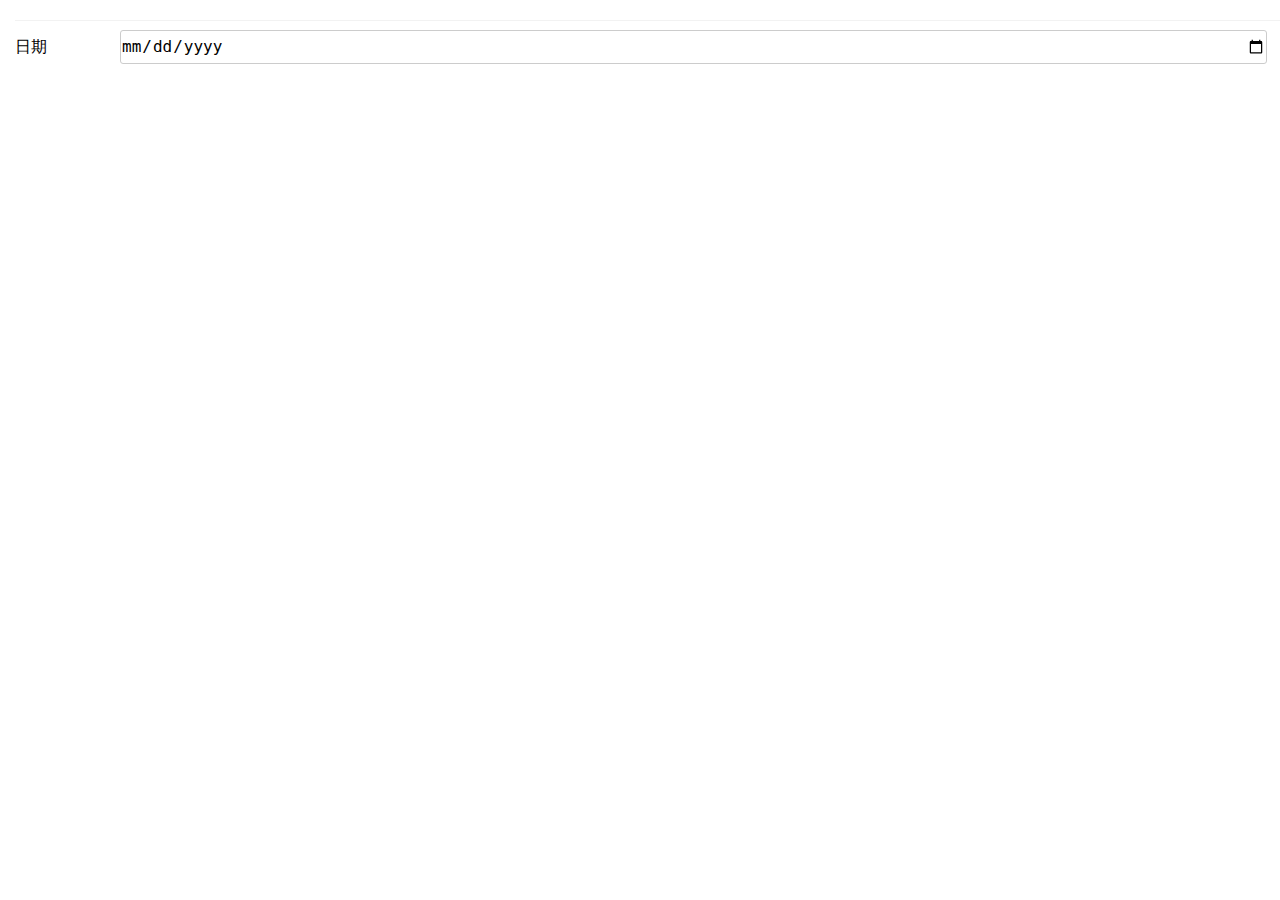
==== commit 8326247c: "日期样式" ====
--- a/spareParts.html
+++ b/spareParts.html
@@ -5,16 +5,17 @@
     <meta name="viewport"
           content="width=device-width, user-scalable=no, initial-scale=1.0, maximum-scale=1.0, minimum-scale=1.0">
     <meta http-equiv="X-UA-Compatible" content="ie=edge">
-    <title>中铁六局集团有限公司建筑安装分公司</title>
+    <title>北京铁路枢纽丰台站改1-112m六线简支钢箱拱工程</title>
     <link rel="stylesheet" href="./css/weui.min.css">
     <link rel="stylesheet" href="./css/jquery-weui.min.css">
     <link rel="stylesheet" href="./css/index.css">
     <script src="./js/jquery.min.js"></script>
+    <link rel="stylesheet" href="./css/spareParts.css">
 </head>
 <body>
 <h4 class="projectName" id="className"></h4>
 <div class="weui-cell">
-    <div class="weui-cell__hd"><label for="" class="weui-label">日期</label></div>
+    <div class="weui-cell__hd"><label for="createDate" class="weui-label">日期</label></div>
     <div class="weui-cell__bd">
         <input id="createDate" class="weui-input" type="date" value="">
     </div>
@@ -31,13 +32,14 @@
     };
     String.prototype.convert=function getUrl(){
         return this.replace(/(\d+)[-/](\d+)[-/](\d+)/,function(){
-            return arguments[1]+"-"+(arguments[2]<10?"0"+arguments[2]:arguments[2])+"-"+(arguments[3]<10?"0"+arguments[3]:arguments[3]);
+            return arguments[1]+"-"+(arguments[2]*1<10?"0"+arguments[2]*1:arguments[2])+"-"+(arguments[3]*1<10?"0"+arguments[3]*1:arguments[3]);
         });
     };
+    var defaultCreateDate=new Date().toLocaleDateString().convert();
+    // $("#createDate").val(new Date().toLocaleDateString().convert());
     getData();
     function getData() {
         var id = location.href.match(/\?(\d+)$/) && location.href.match(/\?(\d+)$/)[1];
-        var defaultCreateDate=new Date().toLocaleDateString().convert();
         if (id) {
             $.ajax({
                 method: "POST",
--- a/css/spareParts.css
+++ b/css/spareParts.css
@@ -0,0 +1,5 @@
+#createDate{
+    border:1px solid #ccc;
+    height: 32px;
+    border-radius: 3px;
+}